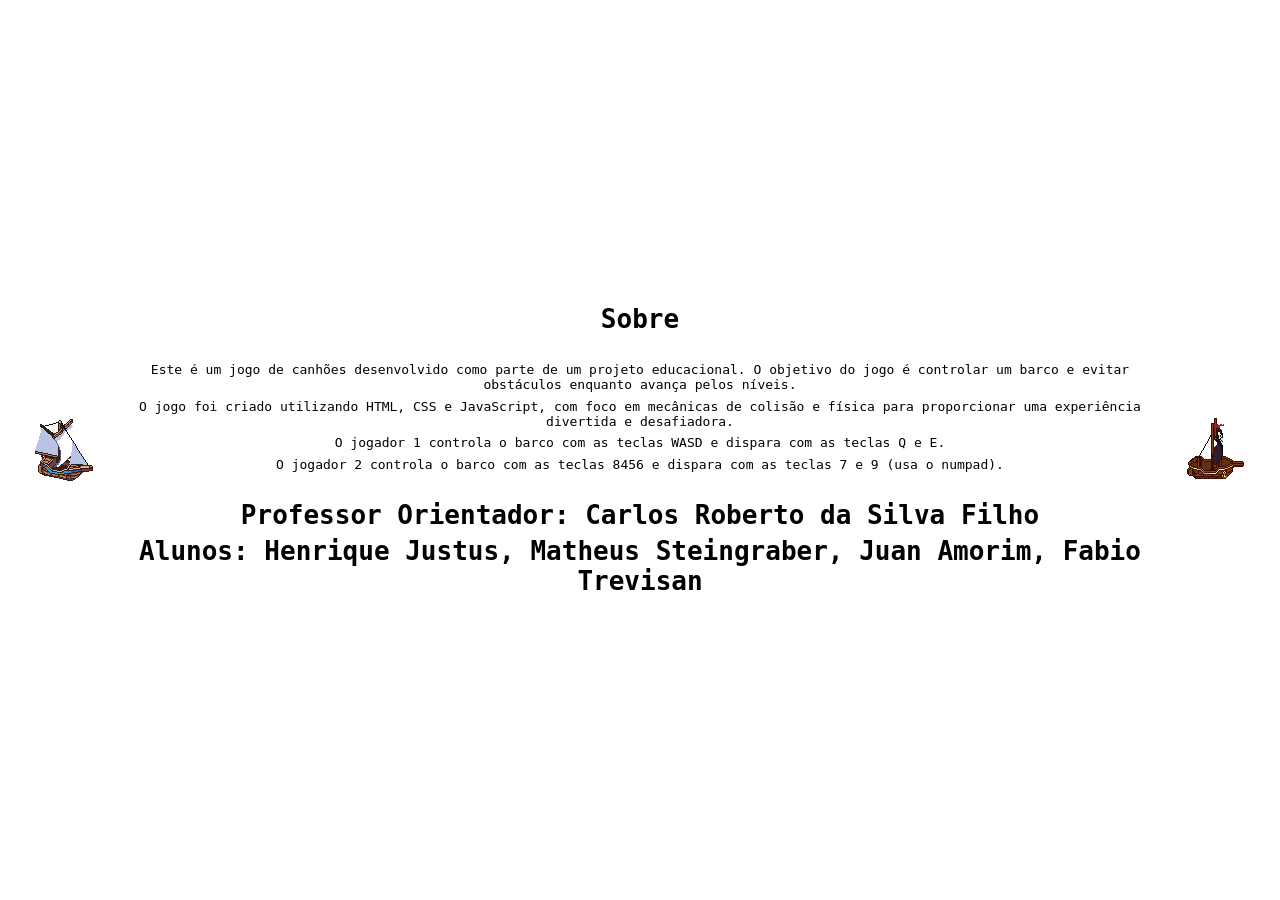
==== about.html @ 3c5aab9b "menu: tela inicial e sobre" ====
<!doctype html>
<html lang="pt-br">

<head>
    <meta charset="UTF-8" />
    <meta name="viewport" content="width=device-width, initial-scale=1.0" />
    <link rel="stylesheet" href="./index.css" />
    <title>Canhões!</title>
</head>

<body>
    <main>
        <img src="./assets/barcos/barco1.gif" alt="Barco" />

        <div id="sobre">
            <h1>Sobre</h1>
            <br />
            <p>Este é um jogo de canhões desenvolvido como parte de um projeto educacional. O objetivo do jogo é
                controlar um barco e evitar obstáculos enquanto avança pelos níveis.</p>
            <p>O jogo foi criado utilizando HTML, CSS e JavaScript, com foco em mecânicas de colisão e física para
                proporcionar uma experiência divertida e desafiadora.</p>
            <p>O jogador 1 controla o barco com as teclas WASD e dispara com as teclas Q e E.</p>
            <p>O jogador 2 controla o barco com as teclas 8456 e dispara com as teclas 7 e 9 (usa o numpad).</p>
            <br />
            <h1>Professor Orientador: Carlos Roberto da Silva Filho</h1>
            <h1>Alunos: Henrique Justus, Matheus Steingraber, Juan Amorim, Fabio Trevisan</h1>
        </div>

        <img src="./assets/barcos/barco2.gif" alt="Barco" />
    </main>
</body>

</html>
---- index.css ----
* {
	margin: 0;
	padding: 0;
	box-sizing: border-box;
	font-family: monospace;
}

body {
	height: 100vh;
	overflow: hidden;
}

main {
	height: 100%;
	display: flex;
	justify-content: space-evenly;
	align-items: center;
}

#sobre,
nav {
	display: flex;
	flex-direction: column;
	text-align: center;
	gap: 0.5rem;
}

nav a,
.dropdown label {
	font-size: 2rem;
	padding: 0.75rem;
	color: black;
	text-decoration: none;
	cursor: pointer;
	transition: 0.2s ease-in-out;
}

nav a:hover,
.dropdown label:hover {
	background-color: black;
	color: white;
}

.dropdown {
	position: relative;
}

.dropdown input {
	display: none;
}

.dropdown-menu {
	display: flex;
	flex-direction: column;
	max-height: 0;
	overflow: hidden;
	transition: 0.2s ease-in-out;
}

.dropdown input:checked~.dropdown-menu {
	max-height: 10rem;
}

.dropdown-menu>a {
	font-size: 1.5rem;
}

.dropdown-menu>a:hover {
	background-color: white;
	color: black;
	font-weight: bolder;
}

.resultado {
	display: flex;
	flex-direction: column;
	align-items: center;
	gap: 1rem;
}

.resultado h1 {
	font-size: 3rem;
}

.resultado p {
	font-size: 1.5rem;
}
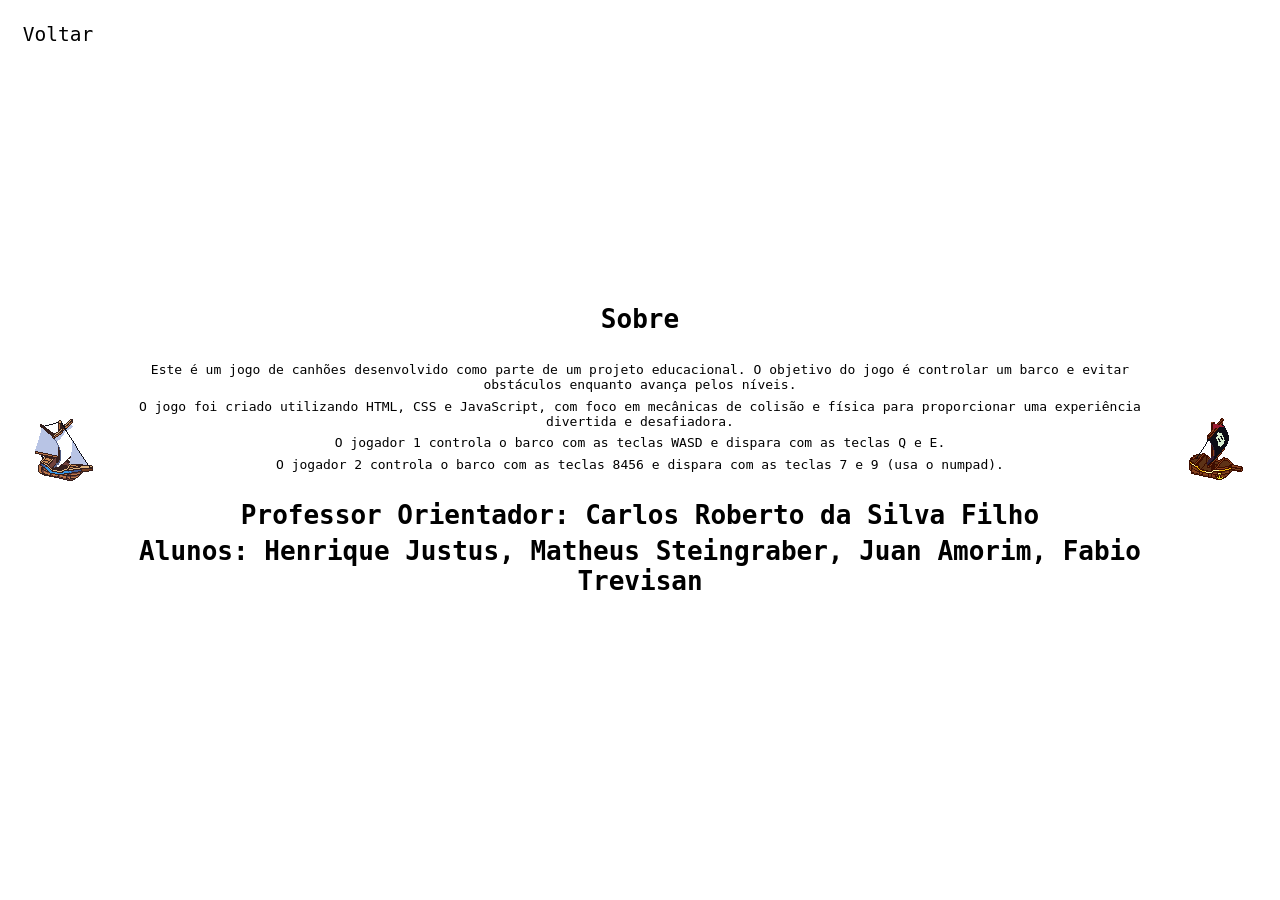
==== commit fe561965: "menu: adição de botão voltar na aba 'sobre/about' e confecção do background e das bordas de tela" ====
--- a/about.html
+++ b/about.html
@@ -1,33 +1,53 @@
 <!doctype html>
 <html lang="pt-br">
+	<head>
+		<meta charset="UTF-8" />
+		<meta
+			name="viewport"
+			content="width=device-width, initial-scale=1.0"
+		/>
+		<link rel="stylesheet" href="./index.css" />
+		<title>Canhões!</title>
+	</head>
 
-<head>
-    <meta charset="UTF-8" />
-    <meta name="viewport" content="width=device-width, initial-scale=1.0" />
-    <link rel="stylesheet" href="./index.css" />
-    <title>Canhões!</title>
-</head>
+	<body>
+		<main>
+			<button onclick="history.back()" class="botao-voltar">
+				Voltar
+			</button>
 
-<body>
-    <main>
-        <img src="./assets/barcos/barco1.gif" alt="Barco" />
+			<img src="./assets/barcos/barco1.gif" alt="Barco" />
 
-        <div id="sobre">
-            <h1>Sobre</h1>
-            <br />
-            <p>Este é um jogo de canhões desenvolvido como parte de um projeto educacional. O objetivo do jogo é
-                controlar um barco e evitar obstáculos enquanto avança pelos níveis.</p>
-            <p>O jogo foi criado utilizando HTML, CSS e JavaScript, com foco em mecânicas de colisão e física para
-                proporcionar uma experiência divertida e desafiadora.</p>
-            <p>O jogador 1 controla o barco com as teclas WASD e dispara com as teclas Q e E.</p>
-            <p>O jogador 2 controla o barco com as teclas 8456 e dispara com as teclas 7 e 9 (usa o numpad).</p>
-            <br />
-            <h1>Professor Orientador: Carlos Roberto da Silva Filho</h1>
-            <h1>Alunos: Henrique Justus, Matheus Steingraber, Juan Amorim, Fabio Trevisan</h1>
-        </div>
+			<div id="sobre">
+				<h1>Sobre</h1>
+				<br />
+				<p>
+					Este é um jogo de canhões desenvolvido como parte de um
+					projeto educacional. O objetivo do jogo é controlar um
+					barco e evitar obstáculos enquanto avança pelos níveis.
+				</p>
+				<p>
+					O jogo foi criado utilizando HTML, CSS e JavaScript,
+					com foco em mecânicas de colisão e física para
+					proporcionar uma experiência divertida e desafiadora.
+				</p>
+				<p>
+					O jogador 1 controla o barco com as teclas WASD e
+					dispara com as teclas Q e E.
+				</p>
+				<p>
+					O jogador 2 controla o barco com as teclas 8456 e
+					dispara com as teclas 7 e 9 (usa o numpad).
+				</p>
+				<br />
+				<h1>Professor Orientador: Carlos Roberto da Silva Filho</h1>
+				<h1>
+					Alunos: Henrique Justus, Matheus Steingraber, Juan
+					Amorim, Fabio Trevisan
+				</h1>
+			</div>
 
-        <img src="./assets/barcos/barco2.gif" alt="Barco" />
-    </main>
-</body>
-
-</html>+			<img src="./assets/barcos/barco2.gif" alt="Barco" />
+		</main>
+	</body>
+</html>
--- a/index.css
+++ b/index.css
@@ -24,6 +24,7 @@
 	text-align: center;
 	gap: 0.5rem;
 }
+
 
 nav a,
 .dropdown label {
@@ -84,4 +85,23 @@
 
 .resultado p {
 	font-size: 1.5rem;
+}
+
+.botao-voltar {
+	position: fixed;
+	top: 1rem;
+	left: 1rem;
+	font-size: 1.5rem;
+	padding: 0.75rem;
+	color: black;
+	background-color: transparent;
+	border: none;
+	text-decoration: none;
+	cursor: pointer;
+	transition: 0.2s ease-in-out;
+}
+
+.botao-voltar:hover {
+	background-color: black;
+	color: white;
 }
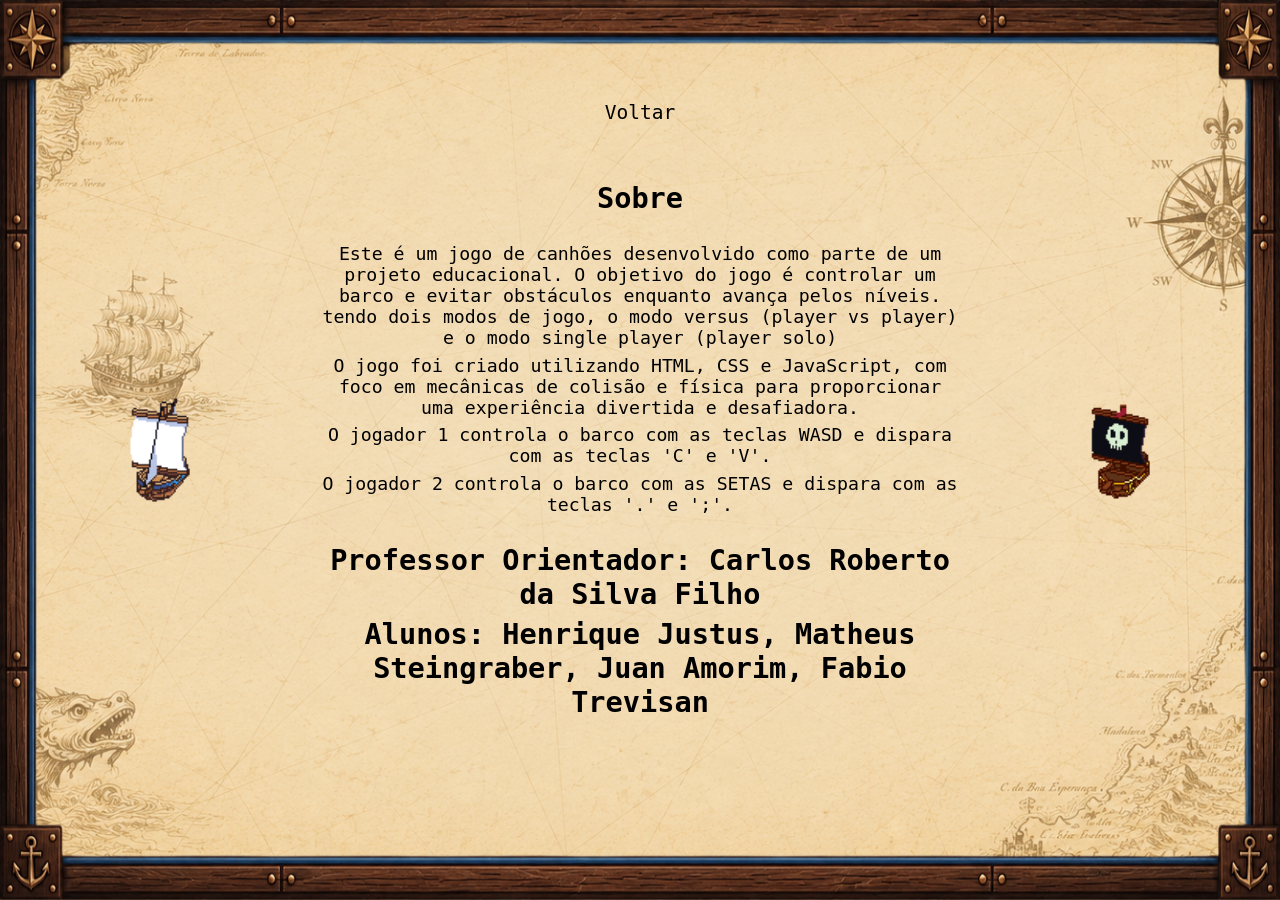
==== commit 816d27e2: "mudanças nas telas e refatoração do fim.js" ====
--- a/about.html
+++ b/about.html
@@ -11,6 +11,7 @@
 	</head>
 
 	<body>
+		<img src="./assets/backgrounds/borda.png" class="borda" alt="" />
 		<main>
 			<button onclick="history.back()" class="botao-voltar">
 				Voltar
@@ -25,6 +26,8 @@
 					Este é um jogo de canhões desenvolvido como parte de um
 					projeto educacional. O objetivo do jogo é controlar um
 					barco e evitar obstáculos enquanto avança pelos níveis.
+					tendo dois modos de jogo, o modo versus (player vs player)
+					e o modo single player (player solo)
 				</p>
 				<p>
 					O jogo foi criado utilizando HTML, CSS e JavaScript,
@@ -33,11 +36,11 @@
 				</p>
 				<p>
 					O jogador 1 controla o barco com as teclas WASD e
-					dispara com as teclas Q e E.
+					dispara com as teclas 'C' e 'V'.
 				</p>
 				<p>
-					O jogador 2 controla o barco com as teclas 8456 e
-					dispara com as teclas 7 e 9 (usa o numpad).
+					O jogador 2 controla o barco com as SETAS e
+					dispara com as teclas '.' e ';'.
 				</p>
 				<br />
 				<h1>Professor Orientador: Carlos Roberto da Silva Filho</h1>
--- a/index.css
+++ b/index.css
@@ -8,6 +8,19 @@
 body {
 	height: 100vh;
 	overflow: hidden;
+	background-image: url('./assets/backgrounds/fundo.png');
+	background-size: cover;
+	background-position: center;
+	background-repeat: no-repeat;
+}
+
+.borda {
+	position: fixed;
+	inset: 0;
+	width: 100%;
+	height: 100%;
+	object-fit: fill;
+	pointer-events: none; 
 }
 
 main {
@@ -15,6 +28,21 @@
 	display: flex;
 	justify-content: space-evenly;
 	align-items: center;
+	position: relative;
+}
+
+#sobre h1 {
+	font-size: 2.2rem; 
+}
+
+#sobre p {
+	font-size: 1.4rem; 
+	text-align:center;
+}
+
+main > img {
+	width: 200px; 
+	height: auto;
 }
 
 #sobre,
@@ -23,6 +51,7 @@
 	flex-direction: column;
 	text-align: center;
 	gap: 0.5rem;
+	max-width: 50%;
 }
 
 
@@ -38,8 +67,8 @@
 
 nav a:hover,
 .dropdown label:hover {
-	background-color: black;
-	color: white;
+	background-color:  rgba(114, 53, 18, 0.726);
+	color: rgb(0, 0, 0);
 }
 
 .dropdown {
@@ -67,8 +96,8 @@
 }
 
 .dropdown-menu>a:hover {
-	background-color: white;
-	color: black;
+	background-color:  rgba(114, 53, 18, 0.726);
+	color: rgb(0, 0, 0);
 	font-weight: bolder;
 }
 
@@ -89,8 +118,8 @@
 
 .botao-voltar {
 	position: fixed;
-	top: 1rem;
-	left: 1rem;
+	top: 7rem;
+	text-align: center;
 	font-size: 1.5rem;
 	padding: 0.75rem;
 	color: black;
@@ -102,6 +131,6 @@
 }
 
 .botao-voltar:hover {
-	background-color: black;
-	color: white;
+	background-color:  rgba(114, 53, 18, 0.726);
+	color: rgb(0, 0, 0);
 }
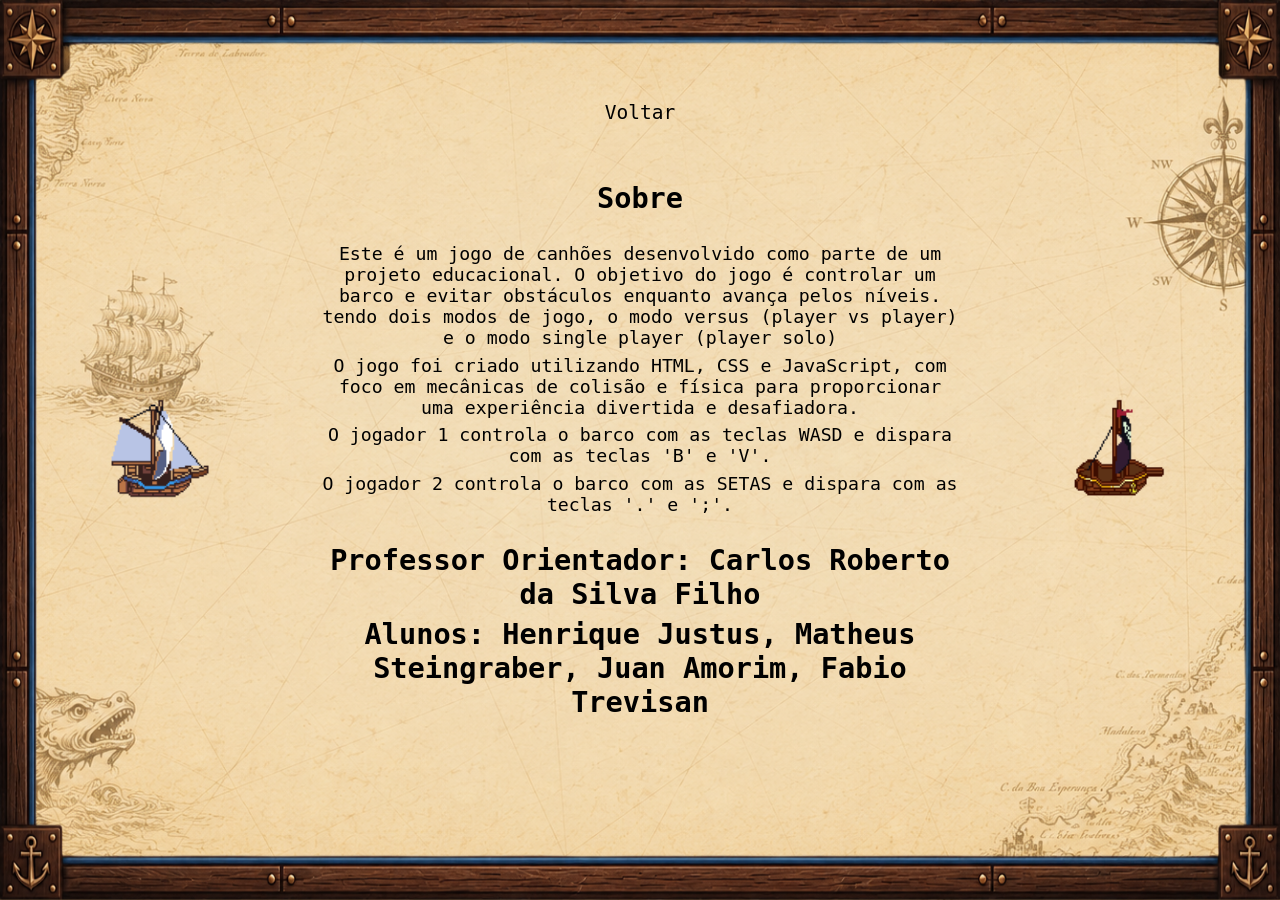
==== commit f1c69056: "correcao: controles" ====
--- a/about.html
+++ b/about.html
@@ -1,56 +1,55 @@
 <!doctype html>
 <html lang="pt-br">
-	<head>
-		<meta charset="UTF-8" />
-		<meta
-			name="viewport"
-			content="width=device-width, initial-scale=1.0"
-		/>
-		<link rel="stylesheet" href="./index.css" />
-		<title>Canhões!</title>
-	</head>
 
-	<body>
-		<img src="./assets/backgrounds/borda.png" class="borda" alt="" />
-		<main>
-			<button onclick="history.back()" class="botao-voltar">
-				Voltar
-			</button>
+<head>
+	<meta charset="UTF-8" />
+	<meta name="viewport" content="width=device-width, initial-scale=1.0" />
+	<link rel="stylesheet" href="./index.css" />
+	<title>Canhões!</title>
+</head>
 
-			<img src="./assets/barcos/barco1.gif" alt="Barco" />
+<body>
+	<img src="./assets/backgrounds/borda.png" class="borda" alt="" />
+	<main>
+		<button onclick="history.back()" class="botao-voltar">
+			Voltar
+		</button>
 
-			<div id="sobre">
-				<h1>Sobre</h1>
-				<br />
-				<p>
-					Este é um jogo de canhões desenvolvido como parte de um
-					projeto educacional. O objetivo do jogo é controlar um
-					barco e evitar obstáculos enquanto avança pelos níveis.
-					tendo dois modos de jogo, o modo versus (player vs player)
-					e o modo single player (player solo)
-				</p>
-				<p>
-					O jogo foi criado utilizando HTML, CSS e JavaScript,
-					com foco em mecânicas de colisão e física para
-					proporcionar uma experiência divertida e desafiadora.
-				</p>
-				<p>
-					O jogador 1 controla o barco com as teclas WASD e
-					dispara com as teclas 'C' e 'V'.
-				</p>
-				<p>
-					O jogador 2 controla o barco com as SETAS e
-					dispara com as teclas '.' e ';'.
-				</p>
-				<br />
-				<h1>Professor Orientador: Carlos Roberto da Silva Filho</h1>
-				<h1>
-					Alunos: Henrique Justus, Matheus Steingraber, Juan
-					Amorim, Fabio Trevisan
-				</h1>
-			</div>
+		<img src="./assets/barcos/barco1.gif" alt="Barco" />
 
-			<img src="./assets/barcos/barco2.gif" alt="Barco" />
-		</main>
-	</body>
-</html>
+		<div id="sobre">
+			<h1>Sobre</h1>
+			<br />
+			<p>
+				Este é um jogo de canhões desenvolvido como parte de um
+				projeto educacional. O objetivo do jogo é controlar um
+				barco e evitar obstáculos enquanto avança pelos níveis.
+				tendo dois modos de jogo, o modo versus (player vs player)
+				e o modo single player (player solo)
+			</p>
+			<p>
+				O jogo foi criado utilizando HTML, CSS e JavaScript,
+				com foco em mecânicas de colisão e física para
+				proporcionar uma experiência divertida e desafiadora.
+			</p>
+			<p>
+				O jogador 1 controla o barco com as teclas WASD e
+				dispara com as teclas 'B' e 'V'.
+			</p>
+			<p>
+				O jogador 2 controla o barco com as SETAS e
+				dispara com as teclas '.' e ';'.
+			</p>
+			<br />
+			<h1>Professor Orientador: Carlos Roberto da Silva Filho</h1>
+			<h1>
+				Alunos: Henrique Justus, Matheus Steingraber, Juan
+				Amorim, Fabio Trevisan
+			</h1>
+		</div>
+
+		<img src="./assets/barcos/barco2.gif" alt="Barco" />
+	</main>
+</body>
+
+</html>
